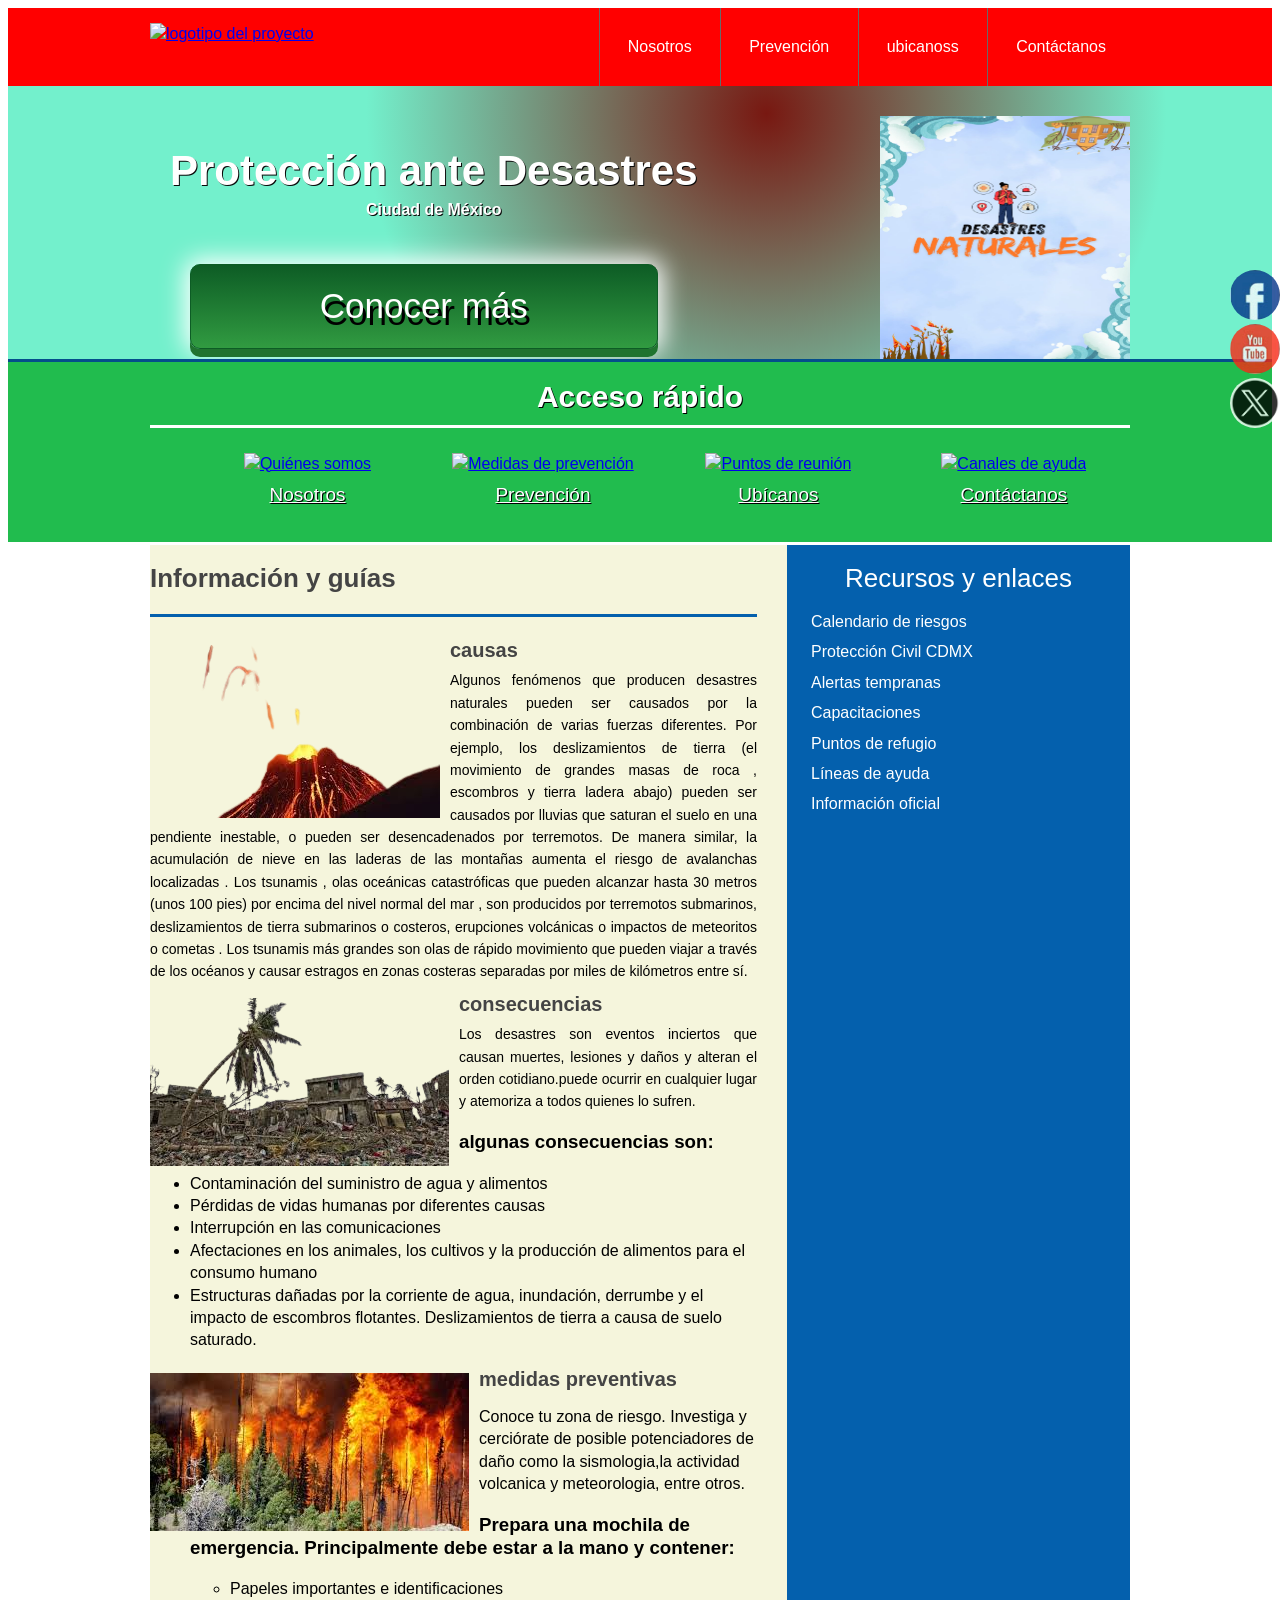
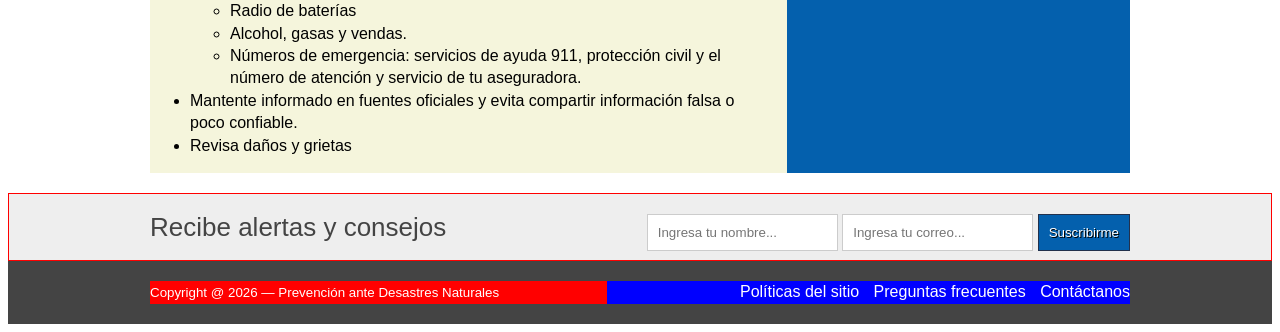
==== index.html @ 4fbd18c3 "Add files via upload" ====
<!DOCTYPE html>
<html lang="es">
<head> 
    <meta charset="UTF-8">
    <title>Prevención ante Desastres Naturales</title>
    <link rel="stylesheet" href="estilo.css">
</head>
<body>
 <header class="encabezado" role="banner">
    <div class="contenedor">
        <a href="https://responsabilidadsocial.net/desastres-naturales-que-son-definicion-tipos-caracteristicas-y-prevencion/" class="logo">
            <img src="des.jfif" alt="logotipo del proyecto"width="150px" height="50px">
        </a>
        <nav role ="navigation">
            <ul>
                <li><a href="img/nosotros1.html">Nosotros</a></li>
                <li><a href="img/prev1.html">Prevención</a></li>
                <li><a href="https://www.google.com/maps/place/Bachilleres+1/@19.511455,-99.2001349,17z/data=!3m1!4b1!4m6!3m5!1s0x85d202a599dcc651:0x9b074ee1f3789bf3!8m2!3d19.51145!4d-99.19756!16s%2Fg%2F11rv757qx9?entry=ttu&g_ep=EgoyMDI2MDYyMy4wIKXMDSoASAFQAw%3D%3D">ubicanoss</a></li>
                <li><a href="img/contáctanos1.html">Contáctanos</a></li>
            </ul>
        </nav>
    </div>
 </header>
 <!--fin encabezado-->
 <div class="presentacion">
    <div class="contenedor">
        <div class="introduccion-presentacion">
            <h1>Protección ante Desastres<br><span>Ciudad de México</span></h1>
            <a href="https://www.unam.mx/medidas-de-emergencia/sismos" class="aprender-mas">Conocer más</a>
        </div>
        <img src="img/portada.jpeg" alt="Imagen de prevención y seguridad" width="250px" height="250px">
    </div>
 </div> 
    <!-- fin presentación-->
 <section class="acceso-rapido">
        <div class="contenedor">
            <h2>Acceso rápido</h2>
              <ul>
                <figure>
                    <a href="img/nosotros.html"><img src="img/icono1.jpg" alt="Quiénes somos"></a>
                    <figcaption><h3><a href="nosotros.html">Nosotros</a></h3></figcaption>
                </figure>
                <figure>
                    <a href="img/prev.html"><img src="img/icono2.jpg" alt="Medidas de prevención"></a>
                    <figcaption><h3><a href="prev.html">Prevención</a></h3></figcaption>
                </figure>
                <figure>
                    <a href="https://www.google.com/maps/place/Bachilleres+1/@19.511455,-99.2001349,17z/data=!3m1!4b1!4m6!3m5!1s0x85d202a599dcc651:0x9b074ee1f3789bf3!8m2!3d19.51145!4d-99.19756!16s%2Fg%2F11rv757qx9?entry=ttu&g_ep=EgoyMDI2MDYyMy4wIKXMDSoASAFQAw%3D%3D"><img src="icono3.jpg" alt="Puntos de reunión"></a>
                    <figcaption><h3><a href="https://www.google.com/maps/place/Bachilleres+1/@19.511455,-99.2001349,17z/data=!3m1!4b1!4m6!3m5!1s0x85d202a599dcc651:0x9b074ee1f3789bf3!8m2!3d19.51145!4d-99.19756!16s%2Fg%2F11rv757qx9?entry=ttu&g_ep=EgoyMDI2MDYyMy4wIKXMDSoASAFQAw%3D%3D">Ubícanos</a></h3></figcaption>
                </figure>
                <figure>
                    <a href="img/contáctanos.html"><img src="img/icono4.jpg" alt="Canales de ayuda"></a>
                    <figcaption><h3><a href="img/contáctanos.html">Contáctanos</a></h3></figcaption>
                </figure>
                </ul>
        </div>
    </section>  
    <!-- ---------fin acceso rápido -->
    <div class="bloque-contenido">
        <div class="contenedor">
            <main class="articulos" role="main">
                <h2>Información y guías</h2>
                <article>
                    <img src="img/erupcion.png" alt="Causas y riesgos">
                    <h1><a href="https://www.britannica.com/science/natural-disaster">causas</a></h1>
                    <p>Algunos fenómenos que producen desastres naturales pueden ser causados ​​por la combinación de varias fuerzas diferentes. Por ejemplo, los deslizamientos de tierra (el movimiento de grandes masas de roca , escombros y tierra ladera abajo) pueden ser causados ​​por lluvias que saturan el suelo en una pendiente inestable, o pueden ser desencadenados por terremotos. De manera similar, la acumulación de nieve en las laderas de las montañas aumenta el riesgo de avalanchas localizadas . Los tsunamis , olas oceánicas catastróficas que pueden alcanzar hasta 30 metros (unos 100 pies) por encima del nivel normal del mar , son producidos por terremotos submarinos, deslizamientos de tierra submarinos o costeros, erupciones volcánicas o impactos de meteoritos o cometas . Los tsunamis más grandes son olas de rápido movimiento que pueden viajar a través de los océanos y causar estragos en zonas costeras separadas por miles de kilómetros entre sí.</p>
                </article>
                <article>
                    <img src="img/terremoto.png" alt="Medidas preventivas">
                    <h1><a href="https://www.redalyc.org/journal/3579/357965431002/html/">consecuencias</a></h1><p>Los desastres son eventos inciertos que causan muertes, lesiones y daños y alteran el orden cotidiano.puede ocurrir en cualquier lugar y atemoriza a todos quienes lo sufren. </p>
                    <h3>algunas consecuencias son:</h3>
                    <ul><p><li>Contaminación del suministro de agua y alimentos</li></p>
                    <p><li>Pérdidas de vidas humanas por diferentes causas</li></p>
                    <p><li>Interrupción en las comunicaciones</li></p>
                    <p><li>Afectaciones en los animales, los cultivos y la producción de alimentos para el consumo humano</li></p>
                    <p><li>Estructuras dañadas por la corriente de agua, inundación, derrumbe y el impacto de escombros flotantes. Deslizamientos de tierra a causa de suelo saturado.</li></p></ul>
                </article>
                <article>
                    <img src="img/incendio.jfif" alt="Acciones durante y después">
                    <h1><a href="https://www.chubb.com/mx-es/mercado-empresarial/articulos/como-prevenir-sismos-y-terremotos.html">medidas preventivas</a></h1>
                   <ul><p><li>Conoce tu zona de riesgo. Investiga y cerciórate de posible potenciadores de daño como la sismologia,la actividad volcanica y meteorologia, entre otros.<p><li>
                    <h3><p><li>Prepara una mochila de emergencia. Principalmente debe estar a la mano y contener:</li></p></h3>
                           <ul><p><li>Papeles importantes e identificaciones
                           <p><li> Radio de baterías
                            <p><li>Alcohol, gasas y vendas.
                          <p><li> Números de emergencia: servicios de ayuda 911, protección civil y el número de atención y servicio de tu aseguradora.</li></p></ul>
                    <p><li> Mantente informado en fuentes oficiales y evita compartir información falsa o poco confiable.</li></p>  
                    <p><li>Revisa daños y grietas
                    </li></p></ul>
                </article>
            </main>
            <aside class="complementario" role="complementary">
         <h2>Recursos y enlaces</h2>
         <ul>
            <li><a href="http://www.atlasnacionalderiesgos.gob.mx/">Calendario de riesgos</a></li>
            <li><a href="https://www.proteccioncivil.cdmx.gob.mx/">Protección Civil CDMX</a></li>
            <li><a href="https://www.proteccioncivil.cdmx.gob.mx/redalertatemprana">Alertas tempranas</a></li>
            <li><a href="https://www.cenapred.unam.mx/es/Publicaciones/archivos/44.pdf">Capacitaciones</a></li>
            <li><a href="https://preparados.gob.mx/apps/RefugiosTemporales/consulta.php">Puntos de refugio</a></li>
            <li><a href="https://www.topos.mx/prevencion/telefonos-de-emergencia">Líneas de ayuda</a></li>
            <li><a href="https://cnpcinforma.sspc.gob.mx/">Información oficial</a></li>
         </ul>
      </aside>
     </div>
    </div> 
<!-- FIN DE BLOQUE-CONTENIDO -->
<section class="suscripcion">
    <div class="contenedor">
        <h2>Recibe alertas y consejos</h2>
        <form action="https://formspree.io/f/xwvdvwag" method="post">
            <input type="text" name="nombre" placeholder="Ingresa tu nombre..." required>
            <input type="email" name="email" placeholder="Ingresa tu correo..." required>
            <input type="submit" name="valor" value="Suscribirme">
        </form>
    </div>
</section> <!-- FIN SUSCRIPCIÓN -->
<footer class="piedepagina" role="contentinfo">
    <div class="contenedor">
        <small>Copyright @ 2026 — Prevención ante Desastres Naturales</small>
        <nav>
            <ul>
                <li><a href="img/politicas de privacidad.html">Políticas del sitio</a></li>
                <li><a href="img/preguntas frecuentes.html">Preguntas frecuentes</a></li>
                <li><a href="img/contáctanos2.html">Contáctanos</a></li>
            </ul>
        </nav>
    </div>
</footer>
<!-- fin pie de página  -->
<div class="social">
    <a href="https://www.facebook.com/?locale=es_LA" title="Facebook"><img src="img/face.jpg" alt="facebook"></a>
    <a href="https://www.youtube.com/?app=desktop&hl=es" title="YouTube"><img src="img/you.jpg" alt="youtube"></a>
   <p1> <a href="https://x.com/?lang=es" title="x"><img src="img/x.png" alt="x "></a>
</div>
  <!-- fin redes sociales -->
</body>
</html>
---- estilo.css ----
*{
box-sizing:border-box;
}
body{
font-size:16px;
font-family: arial,helveltica,sans-serif;
line-height: 1.4em; 
}

.contenedor{
    width: 980px;
    margin: 0 auto;
}

.encabezado{ 
background: red; 
overflow: hidden;
}
.logo{
    float: left;
   position: relative;
    top: 15px; 
}
.encabezado nav{ 
float: right; 
}
.encabezado nav ul{ 
margin: 0;
padding: 0;
list-style: none;
}
.encabezado nav ul li{ 
display: inline-block;
/*background: red;*/
margin-right: -4px;
}
.encabezado nav ul li a{ 
display: block;
color: #fff;
padding: 28px;
border-left: 1px solid #696969;
text-decoration: none;
}
/*cambio de color*/
.encabezado nav ul li a:hover{ 
background: blue;
}
/*------------------------------------
PRESENTACION
-------------------------------------*/ 
.presentacion{
  /*background: pink;*/
  background: radial-gradient(400px at 60% 10%, #781811, #73F0CC);
  overflow: hidden;
  border-bottom: 3px solid #044e8b; 
}  
.introduccion-presentacion{
    float: left;
}
.introduccion-presentacion h1{
    color: #fff;
    font-size: 2.625em;  /*16px  1em  42px  ?*/
    text-shadow: 1px 1px 0px #090909;
    text-align: center;
    margin-top: 70px;
    margin-bottom: 40px;
    margin-left: 20px;
   line-height: 0.7em; /*interlineado  */
} 
.introduccion-presentacion h1 span{
    color: #fff;
    font-size: 0.38em; /*42px = 2.62em 16px = ? =0.38*/
}
/*------------aprender------------mas*/
a.aprender-mas{
    font-size: 2.1875em;
    border: 1px solid #0d5c25;
    padding: 30px 50px;
    /*background: yellow;*/
    display: block;
    text-align: center;
    margin: 10px 40px;
    color: #fff;
    text-decoration: none;
    text-shadow: 3px 7px 0 #000;
    border-radius: 10px;
    background: linear-gradient(to top, #319b41, #0d5c25);
    box-shadow: 0 8px 0 0 #20732f,
                0 0 25px 5px #fff;
} 
a.aprender-mas:hover{
    box-shadow: 0 0 25px 5px #000;
}
.presentacion img{
    float: right;
    position: relative;
    top: 30px;
}
/*****************************************************************
/*------------Acceso-rapido------------*/
.acceso-rapido{
    background: #21bc4e;
    overflow: hidden;
    border-bottom: 3px solid #fff;
}
.acceso-rapido h2 {
    color: #fff;
    font-size: 1.87em;
    text-shadow: 1px 1px 0 #000;
    text-align: center;
    border-bottom: 3px solid #fff;
    padding-bottom: 16px;
}
.acceso-rapido figure{
    display: inline-block;
    text-align: center;
    width: 25%;
    margin: 0 -4px 0 0;
    padding: 0px;
}
.acceso-rapido h3{
   font-size: 1.1875em;
    margin-top: 9px;
    margin-bottom: 20px; 
}
.acceso-rapido h3 a{
    color: #fff;
    text-shadow: 1px 1px 0 #000;
    font-weight: normal;
}
.acceso-rapido h3 a:hover{
    text-decoration: none;
}
/*---------bloque contenido----------*/
.bloque-contenido{
    overflow: hidden; /*2
    margin-top: 25px; /** complemenatario 6  **/
}
.bloque-contenido .contenedor{  /*3**/
    display: table;  */
}
.articulos { /** 1 **/
    /*float: left;  /*elim 3 */
    background: beige;
    width: 65%; /*elimi  3*/
  display: table-cell;  /*3*/
  padding-right: 30px; /* 4*/
}
.articulos article{  /* 10   */
    margin-bottom: 10px;
}
.articulos h2{  /**4**/
    color: #444444;
    font-size: 1.625em;
    border-bottom: 3px solid #0460ad;
    padding-bottom: 25px;
}
.articulos img{  /**5**/
    float: left;
    margin-right: 10px;
    position: relative; /*  10  */
    top: 5px;           /*   10 */
}
.articulos article h1{  /**6**/
    font-size: 1.25em;  /*20/16 = 1.25em*/
    /*margin: 0; ** 8  *** quitar 8 poner 9*/
    margin: 8px 0 8px 0;  /*** 9 ****/
}
.articulos article h1 a{  /**7**/ 
    color: #444444;  /*HTML incluir href*/
    text-decoration: none;
}
.articulos article h1 a:hover{  /**8**/ 
    text-decoration: underline;
}
.articulos article p{  /** 9 **/ 
    margin: 0;
    text-align: justify;
    font-size: 0.875em; /*** 14/16 = 0.875 ***/
}
.complementario{    /*   1  */
    background: #0460ad;
    width: 35%; 
    display: table-cell; 
    padding: 0 20px 20 px; /***2**laterales sup e inf*/
}
.complementario h2{   /** 2  **/
    font-size: 1.625em;  /* 26/16 em*/ 
    color: #fff;
    font-weight: normal;
    text-align: center;
}
.complementario ul{   /** 3  **/
    margin: 0;
    padding: 0;
    list-style: none;
}
.complementario ul li{ /*** 4 ***/
    background: url("imagen/icon.png") no-repeat left center;
    padding-left: 24px;
    margin-bottom: 8px;
}
.complementario ul li a{ /*** 5 ***/
    color: #fff;
    text-decoration: none;
}
.complementario ul li a:hover{ /*** 6 ***/
    color: red;
    text-decoration: underline; /* ir a bloque-conteniodo*/
}
/***********************************************************************/
/************** suscripcion */
.suscripcion{  /**1***/
    overflow: hidden;
    border: 1px solid red;  /**2 *** elim**/
    background: #eeeeee;   /***2***/
    margin-top: 20PX;  /*** 2  B  ****/
}
.suscripcion h2{ /***2***/
    float: left;
    font-size: 1.625em; /*26/16  */
    color: #444444;
    font-weight: normal;
}
.suscripcion form{  /***2***/
    float: right;
    position: relative; /** 2 a ***/
    top: 20px;   /***  2  a   ****/
}
.suscripcion form input{   /***3  ***/
    border: 1px solid #cccccc;
    padding: 10px;
}
.suscripcion form input[type="submit"]{ /*** 4   ***/
    border: 1px solid #22314d;
    padding: 10px;
    background: #0460ad;
    color: #fff;
    text-shadow: 1px 1px 0 #000;
    box-shadow: 0 -1px 0px 0 #93badc insert;
}
.suscripcion form input[type="submit"]:hover{ /*** 5   ***/
    background: #21bc4d;
}
/***********pie de pagina**************/
.piedepagina{   /**1 **/
    background: #444444;
    padding: 20px 0; /*** 7  c  */
}
.piedepagina .contenedor{   /**2  **/
    display: table;
}
.piedepagina small{  /***3  ***/
    display: table-cell;
    background: red;  /*  elim  7 a **/
    color: #fff;  /** 4 **/
}
.piedepagina nav{ /**** 4  ***/
    display: table-cell;
    background: blue;  /*** elim 7 b ***/
    text-align: right; /***6  **/
}
.piedepagina nav ul{ /**** 5 ***/
    margin: 0;
    padding: 0;
    list-style: none;
}
.piedepagina nav ul li{ /**** 6 ***/
    display: inline-block;
    padding-left: 10px;  /** 7  d ****/
}
.piedepagina nav ul li a{ /**** 7 ***/
    color: #fff;
    text-decoration: none;
}
.piedepagina nav ul li a:hover{ /**** 7 ***/
    color: #ffff00;
    text-decoration: underline;
}
/*************Redes sociales***************/
.social{
    position: fixed;
    top: 30%;
    right: 0;
}
.social a{
    display: block;
    margin-bottom: 4px;
    opacity: 0.8;
}
.social a:hover{
    opacity: 1;
}
.social img{
    border-radius: 50%;
    display: block;
    whidth:50px; height:50px;
}
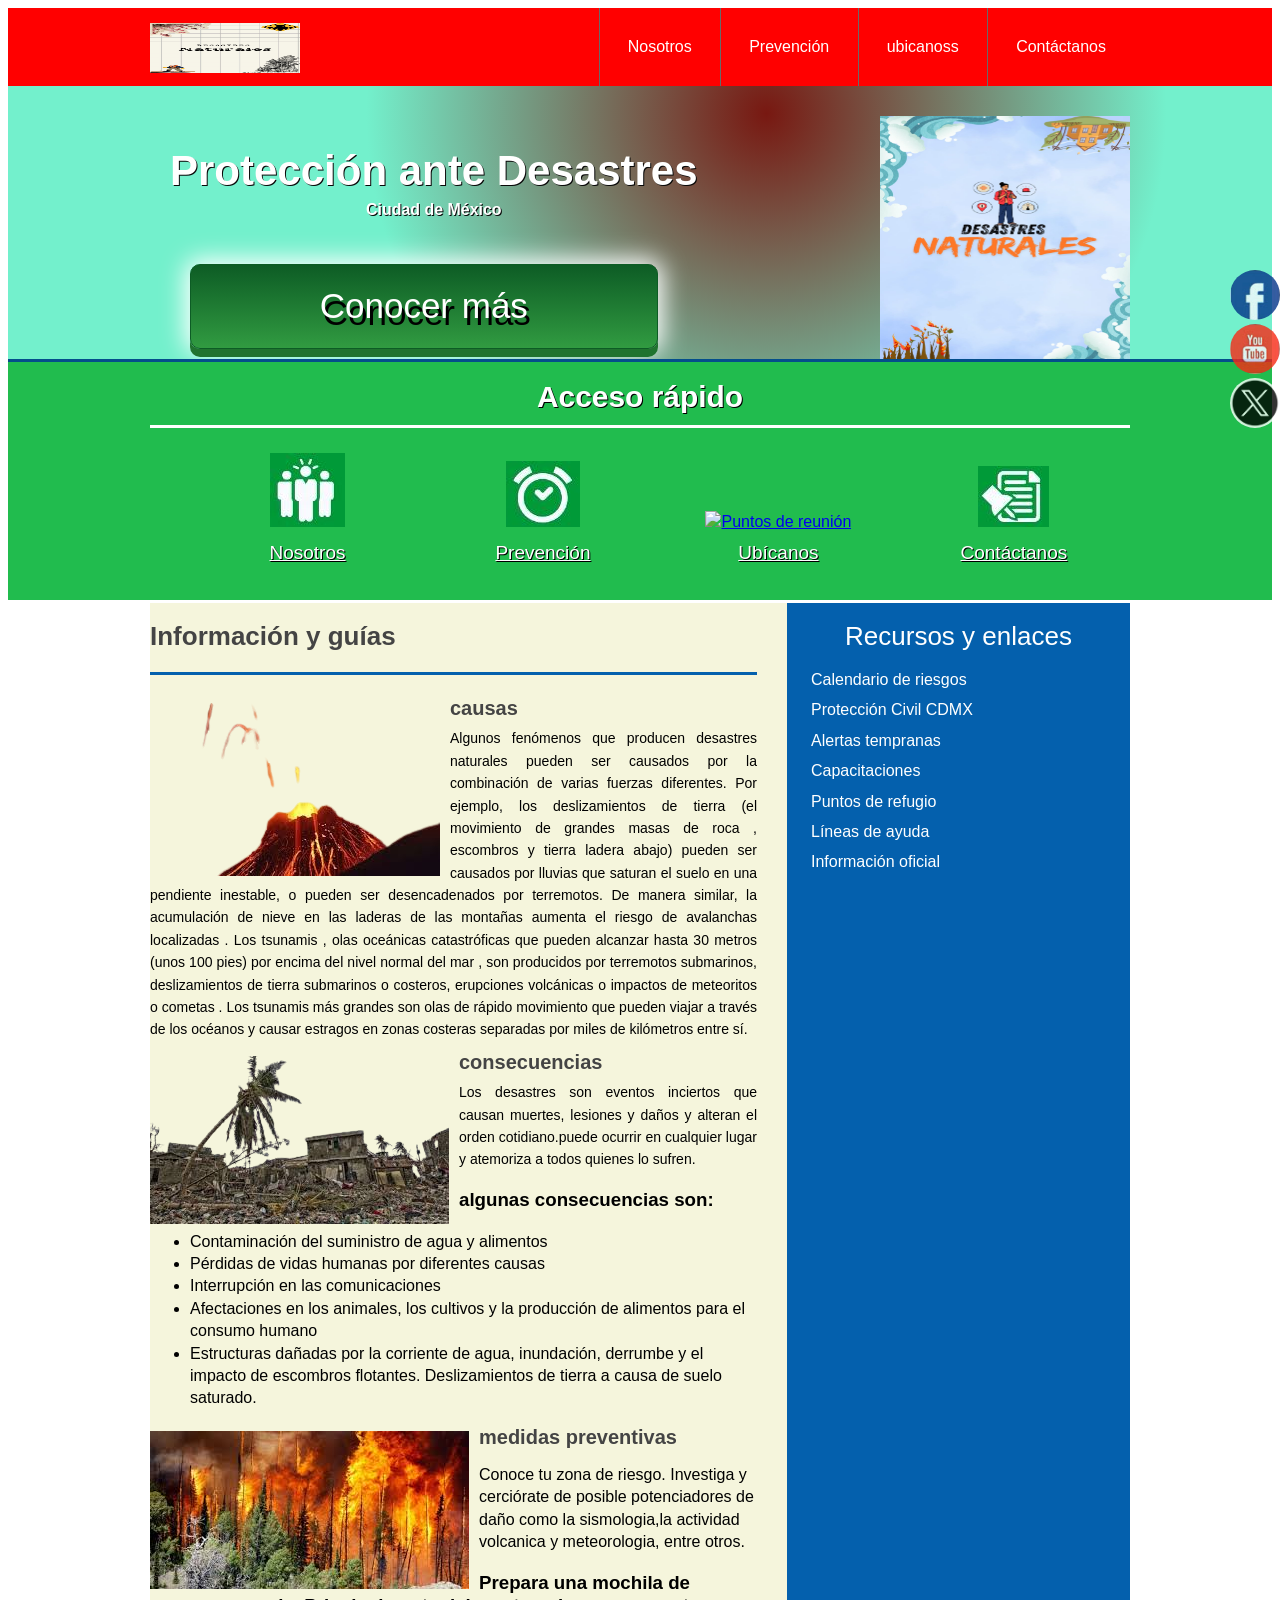
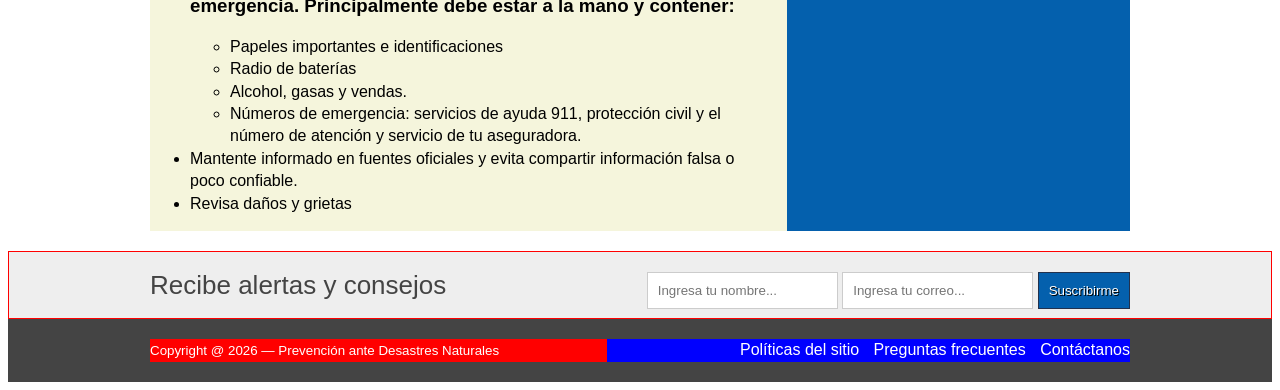
==== commit 698ba803: "Update logo and links in index.html Updated the logo image and some links in the navigation menu. Ad" ====
--- a/index.html
+++ b/index.html
@@ -9,7 +9,7 @@
  <header class="encabezado" role="banner">
     <div class="contenedor">
         <a href="https://responsabilidadsocial.net/desastres-naturales-que-son-definicion-tipos-caracteristicas-y-prevencion/" class="logo">
-            <img src="des.jfif" alt="logotipo del proyecto"width="150px" height="50px">
+            <img src="portada1.jpeg" alt="logotipo del proyecto"width="150px" height="50px">
         </a>
         <nav role ="navigation">
             <ul>
@@ -37,19 +37,19 @@
             <h2>Acceso rápido</h2>
               <ul>
                 <figure>
-                    <a href="img/nosotros.html"><img src="img/icono1.jpg" alt="Quiénes somos"></a>
-                    <figcaption><h3><a href="nosotros.html">Nosotros</a></h3></figcaption>
+                    <a href="img/nosotros.html"><img src="img/icono1.JPG" alt="Quiénes somos"></a>
+                    <figcaption><h3><a href="img/nosotros.html">Nosotros</a></h3></figcaption>
                 </figure>
                 <figure>
-                    <a href="img/prev.html"><img src="img/icono2.jpg" alt="Medidas de prevención"></a>
-                    <figcaption><h3><a href="prev.html">Prevención</a></h3></figcaption>
+                    <a href="img/prev.html"><img src="img/icono2.JPG" alt="Medidas de prevención"></a>
+                    <figcaption><h3><a href="img/prev.html">Prevención</a></h3></figcaption>
                 </figure>
                 <figure>
-                    <a href="https://www.google.com/maps/place/Bachilleres+1/@19.511455,-99.2001349,17z/data=!3m1!4b1!4m6!3m5!1s0x85d202a599dcc651:0x9b074ee1f3789bf3!8m2!3d19.51145!4d-99.19756!16s%2Fg%2F11rv757qx9?entry=ttu&g_ep=EgoyMDI2MDYyMy4wIKXMDSoASAFQAw%3D%3D"><img src="icono3.jpg" alt="Puntos de reunión"></a>
+                    <a href="https://www.google.com/maps/place/Bachilleres+1/@19.511455,-99.2001349,17z/data=!3m1!4b1!4m6!3m5!1s0x85d202a599dcc651:0x9b074ee1f3789bf3!8m2!3d19.51145!4d-99.19756!16s%2Fg%2F11rv757qx9?entry=ttu&g_ep=EgoyMDI2MDYyMy4wIKXMDSoASAFQAw%3D%3D"><img src="icono3.JPG" alt="Puntos de reunión"></a>
                     <figcaption><h3><a href="https://www.google.com/maps/place/Bachilleres+1/@19.511455,-99.2001349,17z/data=!3m1!4b1!4m6!3m5!1s0x85d202a599dcc651:0x9b074ee1f3789bf3!8m2!3d19.51145!4d-99.19756!16s%2Fg%2F11rv757qx9?entry=ttu&g_ep=EgoyMDI2MDYyMy4wIKXMDSoASAFQAw%3D%3D">Ubícanos</a></h3></figcaption>
                 </figure>
                 <figure>
-                    <a href="img/contáctanos.html"><img src="img/icono4.jpg" alt="Canales de ayuda"></a>
+                    <a href="img/contáctanos.html"><img src="img/icono4.JPG" alt="Canales de ayuda"></a>
                     <figcaption><h3><a href="img/contáctanos.html">Contáctanos</a></h3></figcaption>
                 </figure>
                 </ul>
@@ -134,4 +134,4 @@
 </div>
   <!-- fin redes sociales -->
 </body>
-</html>+</html>
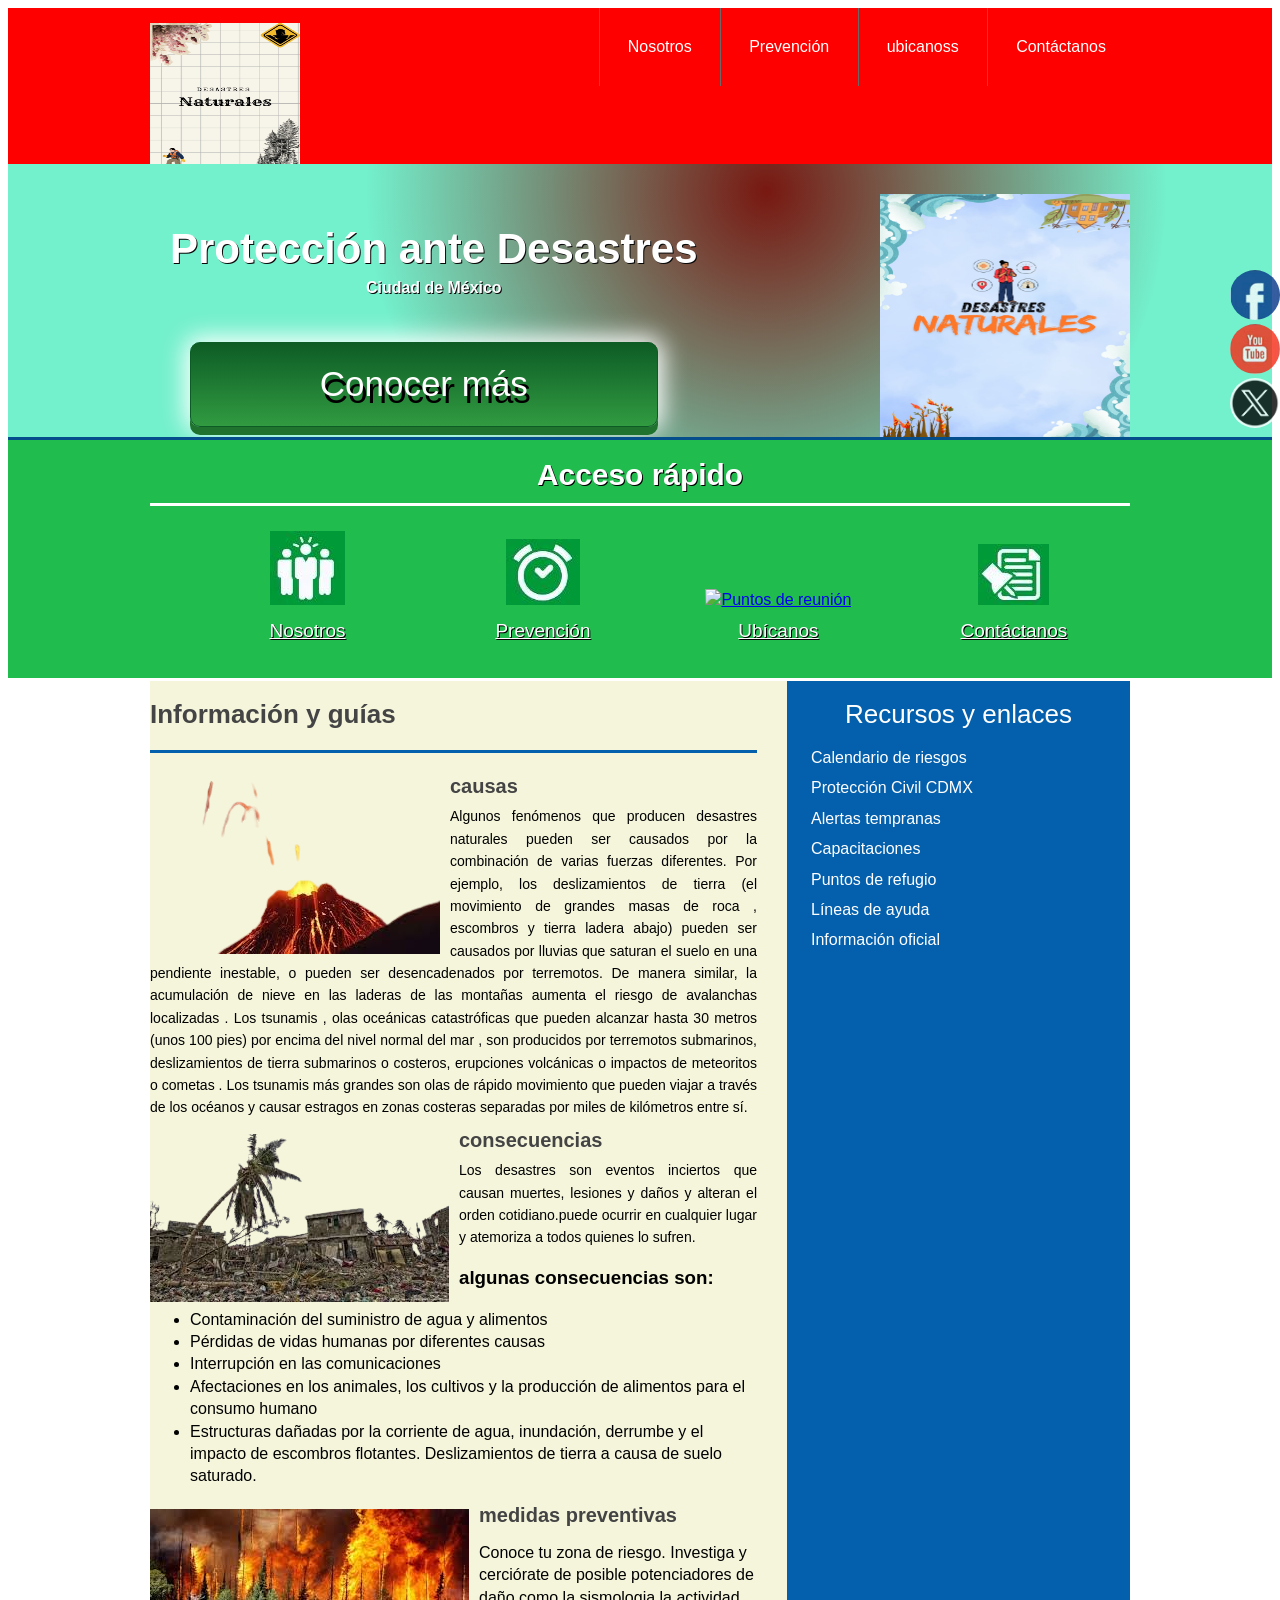
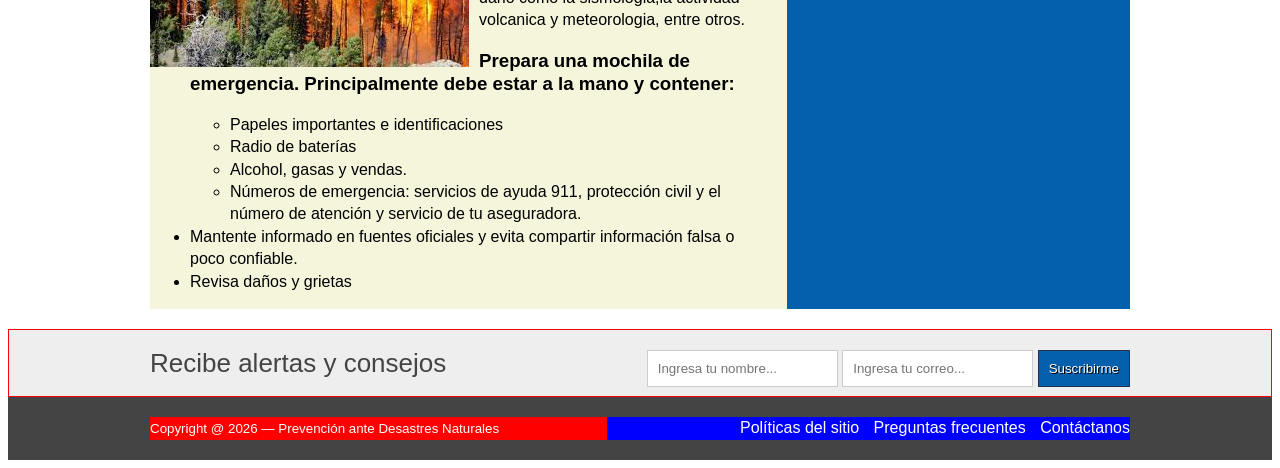
==== commit d1fadf37: "Update index.html" ====
--- a/index.html
+++ b/index.html
@@ -9,7 +9,7 @@
  <header class="encabezado" role="banner">
     <div class="contenedor">
         <a href="https://responsabilidadsocial.net/desastres-naturales-que-son-definicion-tipos-caracteristicas-y-prevencion/" class="logo">
-            <img src="portada1.jpeg" alt="logotipo del proyecto"width="150px" height="50px">
+            <img src="portada1.jpeg" alt="logotipo del proyecto"width="150px" height="150px">
         </a>
         <nav role ="navigation">
             <ul>
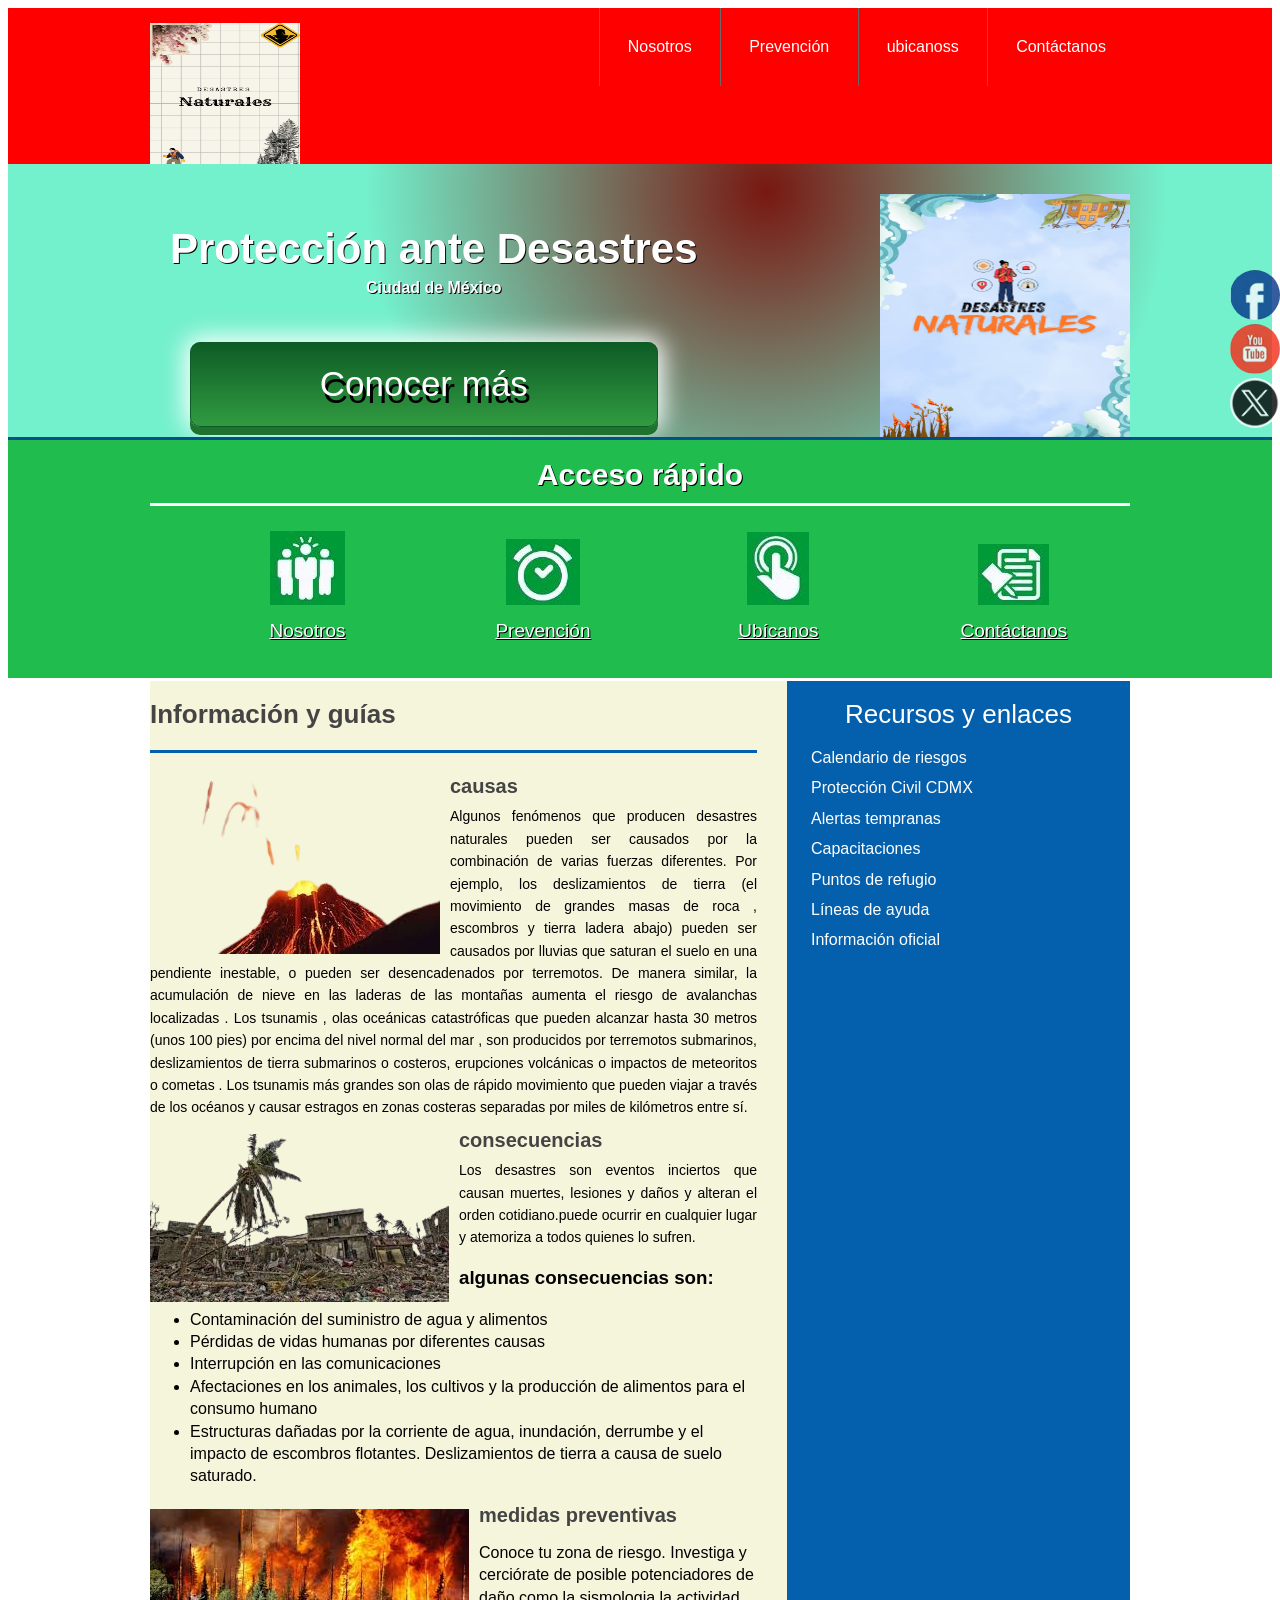
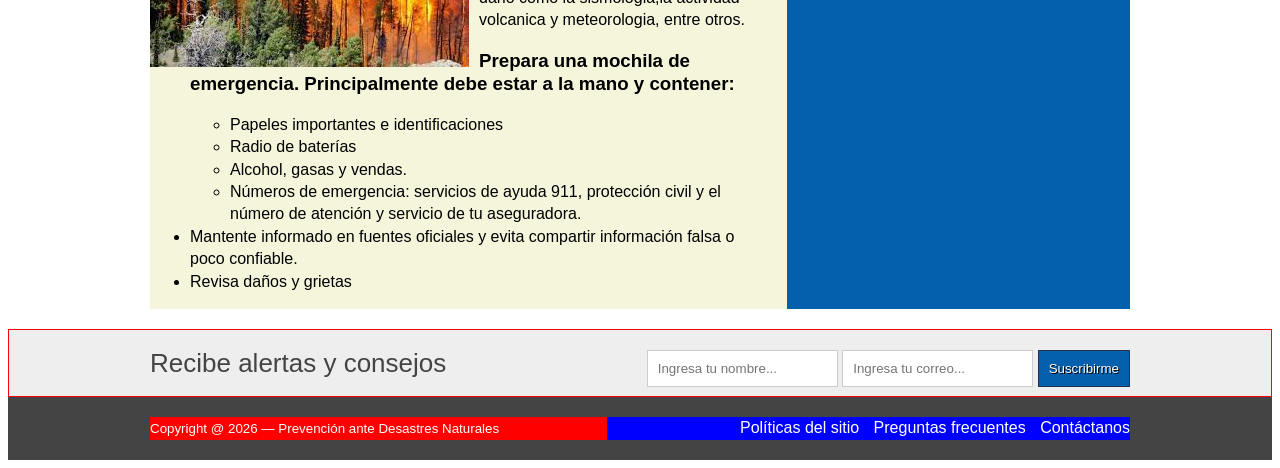
==== commit fd4d9d2e: "Update index.html" ====
--- a/index.html
+++ b/index.html
@@ -45,7 +45,7 @@
                     <figcaption><h3><a href="img/prev.html">Prevención</a></h3></figcaption>
                 </figure>
                 <figure>
-                    <a href="https://www.google.com/maps/place/Bachilleres+1/@19.511455,-99.2001349,17z/data=!3m1!4b1!4m6!3m5!1s0x85d202a599dcc651:0x9b074ee1f3789bf3!8m2!3d19.51145!4d-99.19756!16s%2Fg%2F11rv757qx9?entry=ttu&g_ep=EgoyMDI2MDYyMy4wIKXMDSoASAFQAw%3D%3D"><img src="icono3.JPG" alt="Puntos de reunión"></a>
+                    <a href="https://www.google.com/maps/place/Bachilleres+1/@19.511455,-99.2001349,17z/data=!3m1!4b1!4m6!3m5!1s0x85d202a599dcc651:0x9b074ee1f3789bf3!8m2!3d19.51145!4d-99.19756!16s%2Fg%2F11rv757qx9?entry=ttu&g_ep=EgoyMDI2MDYyMy4wIKXMDSoASAFQAw%3D%3D"><img src="img/icono3.JPG" alt="Puntos de reunión"></a>
                     <figcaption><h3><a href="https://www.google.com/maps/place/Bachilleres+1/@19.511455,-99.2001349,17z/data=!3m1!4b1!4m6!3m5!1s0x85d202a599dcc651:0x9b074ee1f3789bf3!8m2!3d19.51145!4d-99.19756!16s%2Fg%2F11rv757qx9?entry=ttu&g_ep=EgoyMDI2MDYyMy4wIKXMDSoASAFQAw%3D%3D">Ubícanos</a></h3></figcaption>
                 </figure>
                 <figure>
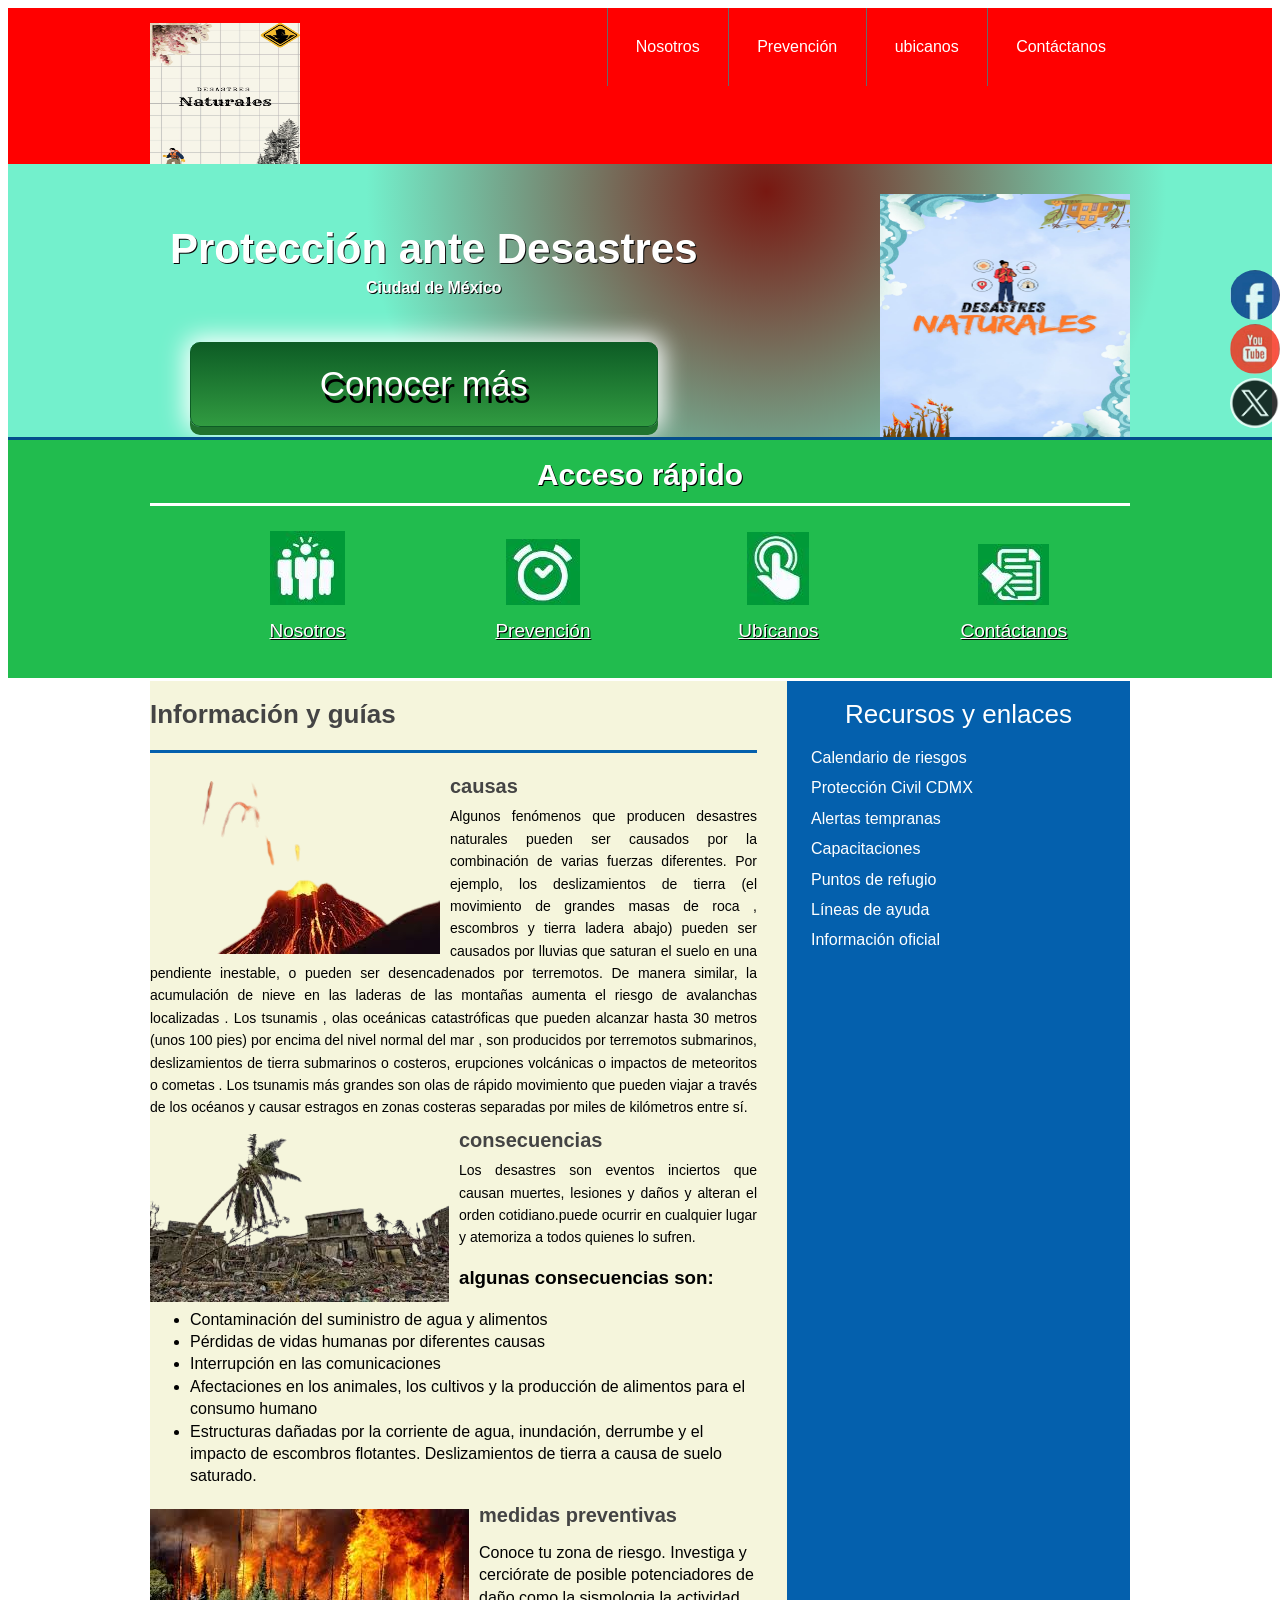
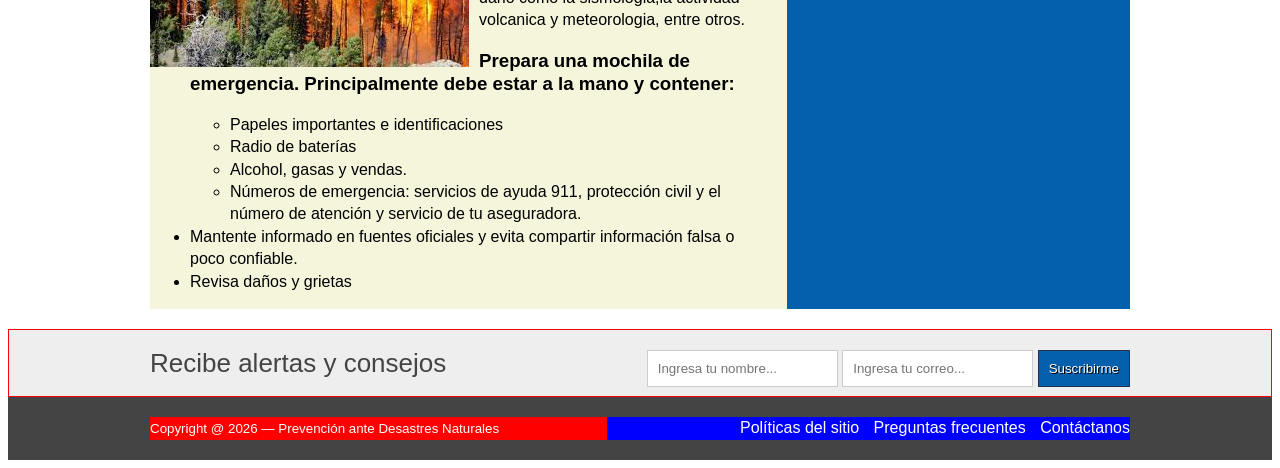
==== commit a62f3704: "Update index.html" ====
--- a/index.html
+++ b/index.html
@@ -15,7 +15,7 @@
             <ul>
                 <li><a href="img/nosotros1.html">Nosotros</a></li>
                 <li><a href="img/prev1.html">Prevención</a></li>
-                <li><a href="https://www.google.com/maps/place/Bachilleres+1/@19.511455,-99.2001349,17z/data=!3m1!4b1!4m6!3m5!1s0x85d202a599dcc651:0x9b074ee1f3789bf3!8m2!3d19.51145!4d-99.19756!16s%2Fg%2F11rv757qx9?entry=ttu&g_ep=EgoyMDI2MDYyMy4wIKXMDSoASAFQAw%3D%3D">ubicanoss</a></li>
+                <li><a href="https://www.google.com/maps/place/Bachilleres+1/@19.511455,-99.2001349,17z/data=!3m1!4b1!4m6!3m5!1s0x85d202a599dcc651:0x9b074ee1f3789bf3!8m2!3d19.51145!4d-99.19756!16s%2Fg%2F11rv757qx9?entry=ttu&g_ep=EgoyMDI2MDYyMy4wIKXMDSoASAFQAw%3D%3D">ubicanos</a></li>
                 <li><a href="img/contáctanos1.html">Contáctanos</a></li>
             </ul>
         </nav>
@@ -121,7 +121,7 @@
             <ul>
                 <li><a href="img/politicas de privacidad.html">Políticas del sitio</a></li>
                 <li><a href="img/preguntas frecuentes.html">Preguntas frecuentes</a></li>
-                <li><a href="img/contáctanos2.html">Contáctanos</a></li>
+                <li><a href="img/contactanos2.html">Contáctanos</a></li>
             </ul>
         </nav>
     </div>
